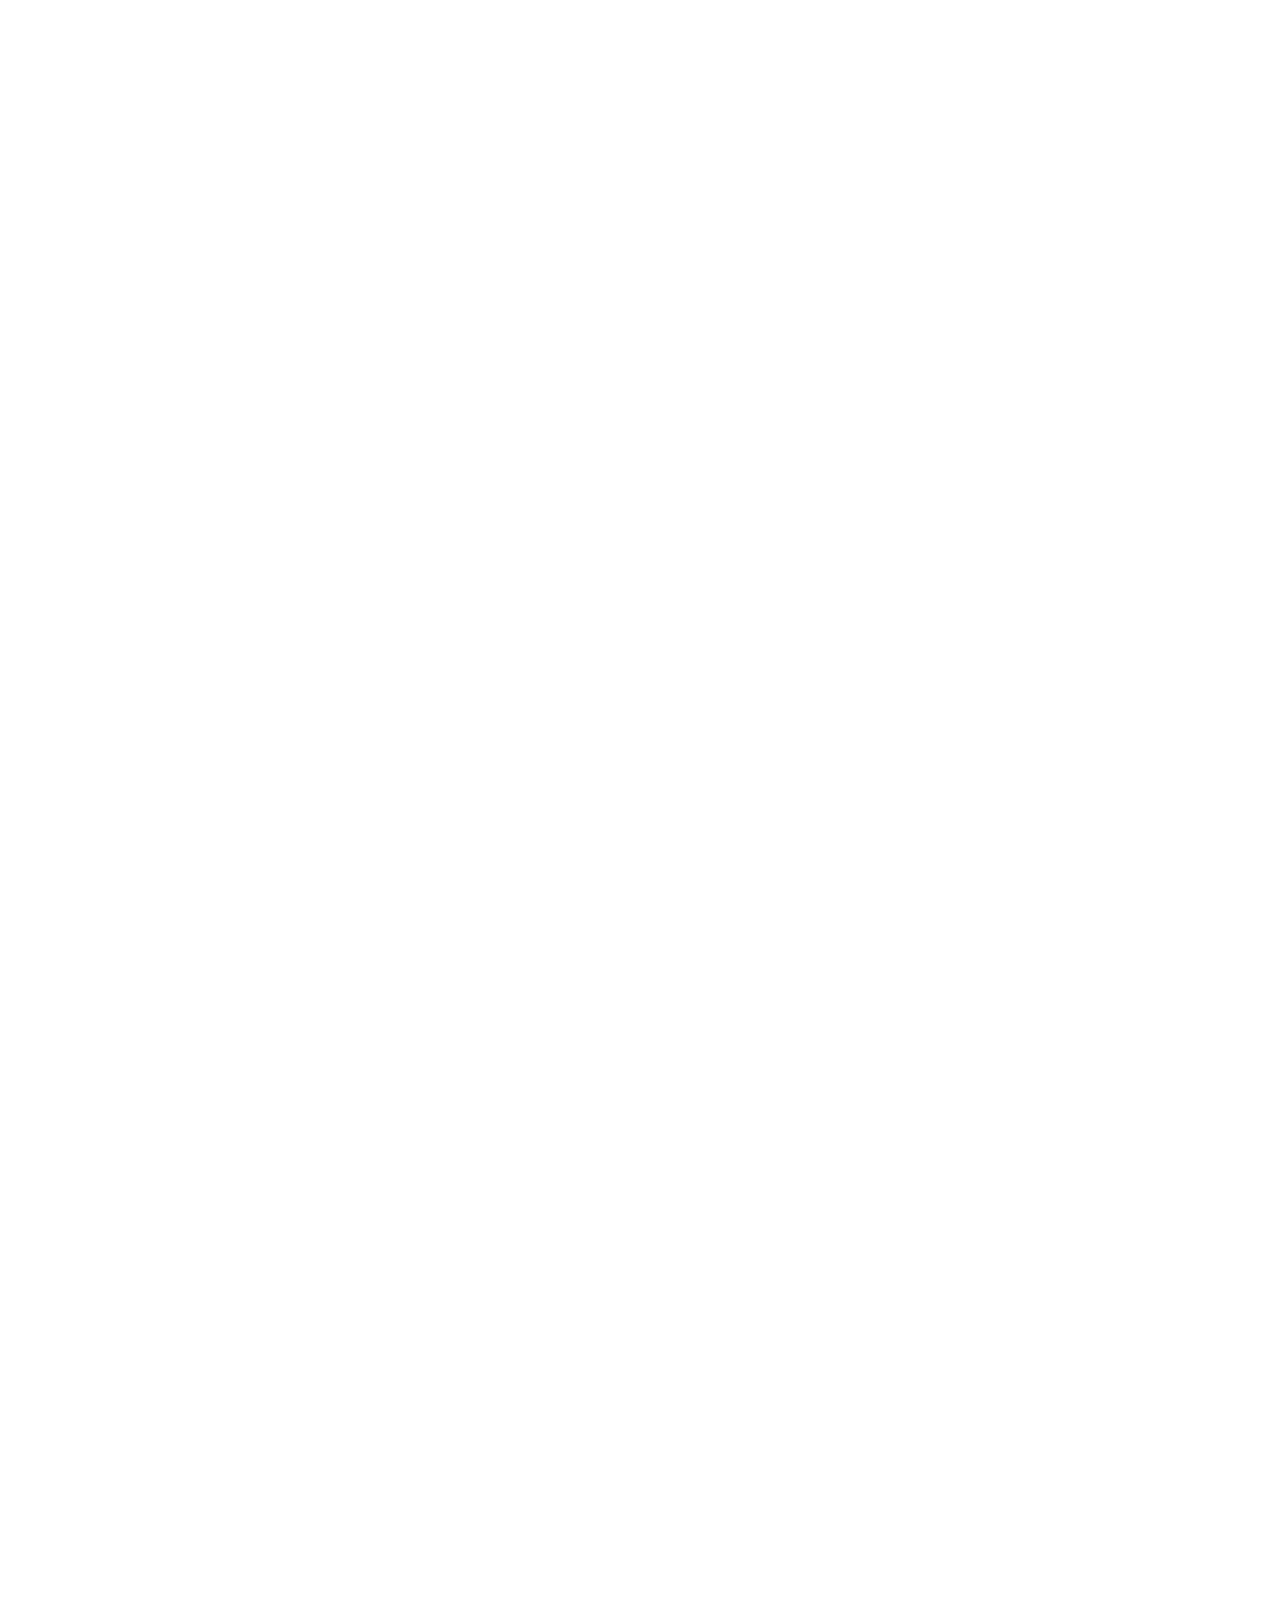
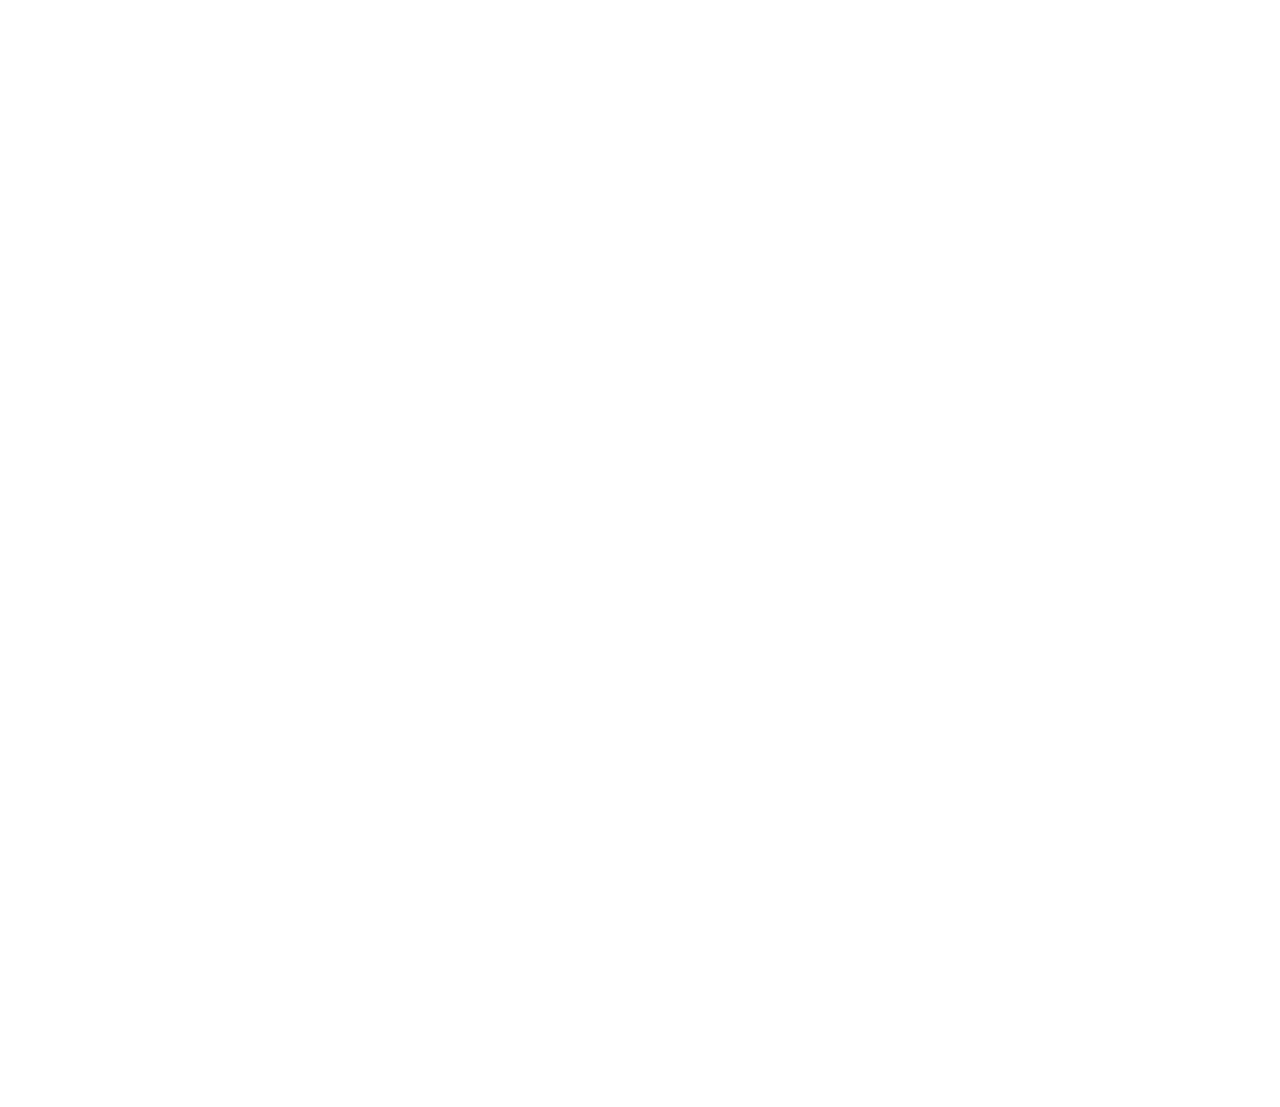
==== index.html @ 44b82b72 "content changes" ====
<html lang="en">
  <head>
    <meta charset="utf-8">
    <meta name="viewport" content="width=device-width, initial-scale=1, shrink-to-fit=no">
    <title>Tony Naccarato - User Experience Designer</title>
    <link rel="stylesheet" href="css/bootstrap.min.css">
    <link rel="stylesheet" href="css/aos.min.css">
    <link rel="stylesheet" href="css/hamburgers/hamburgers.min.css">
    <link rel="stylesheet" href="css/owl.carousel.min.css">
    <link rel="stylesheet" href="fonts/icomoon/style.css">
    <link rel="stylesheet" href="css/animsition.min.css">
    <link rel="stylesheet" href="https://cdnjs.cloudflare.com/ajax/libs/font-awesome/4.7.0/css/font-awesome.min.css">
    
    
    <link rel="stylesheet" href="css/style.css">
  </head>
  <body>
  
  <div class="js-animsition animsition" data-animsition-in-class="fade-in" data-animsition-out-class="fade-out">

    <header class="templateux-navbar" data-aos="fade-down">
      <div class="container-fluid">
        <div class="row">
          <div class="col-sm-3 col-3"><div class="site-logo"><a href="index.html" class="animsition-link">TN</a></div></div>
          <div class="col-sm-9 col-9 text-right">

            <button class="hamburger hamburger--spin toggle-menu ml-auto js-toggle-menu" type="button">
              <span class="hamburger-box">
                <span class="hamburger-inner"></span>
              </span>
            </button>  

            <nav class="templateux-menu js-templateux-menu" role="navigation">
              <ul class="list-unstyled">
                <li class="d-md-none d-block active"><a href="index.html" class="animsition-link">Home</a></li>
                <li><a href="work.html" class="animsition-link">Work</a></li>
                <li><a href="about.html" class="animsition-link">About</a></li>
                <li><a href="blog.html" class="animsition-link">Blog</a></li>
                <li><a href="contact.html" class="animsition-link">Contact</a></li>
              </ul>
            </nav>  
          </div>
        </div>
      </div>
    </header>

    <!-- END templateux-navbar -->
    <section class="templateux-hero">
      <div class="container">
        <div class="row align-items-center justify-content-center intro">
          <div class="col-md-10" data-aos="fade-up">
            <h1>Tony Naccarato</h1> 
            <h2>User experience designer and mentor based in Salt Lake City, Utah.</h2>
            <a href="#next" class="go-down js-smoothscroll"></a>
          </div>
        </div>
      </div>
    </section>
    <!-- END templateux-hero -->
    
    <section class="templateux-portfolio-overlap" id="next">
      <div class="container-fluid">

        <div class="row">
          <div class="col-lg-4 col-md-6" data-aos="fade-up">
            <a class="project animsition-link" href="work-single.html">
              <figure>
                <img src="images/inventory-app.png" alt="Free Template" class="img-fluid">  
              </figure>
              <div class="project-hover">
                <div class="project-hover-inner">
                  <h2>Inventory Management Application</h2>
                  <span>View project</span>
                </div>
              </div>
            </a>
          </div>
          <div class="col-lg-4 col-md-6" data-aos="fade-up" data-aos-delay="100">
            <a class="project animsition-link" href="work-single.html">
              <figure>
                <img src="images/map-it-track-it.png" alt="Free Template" class="img-fluid">  
              </figure>
              <div class="project-hover">
                <div class="project-hover-inner">
                  <h2>Map It Track It</h2>
                  <span>View project</span>
                </div>
              </div>
            </a>
          </div>
          <div class="col-lg-4 col-md-6" data-aos="fade-up" data-aos-delay="200">
            <a class="project animsition-link" href="work-single.html">
              <figure>
                <img src="images/Custom-Form-Creator-1.png" alt="Free Template" class="img-fluid">  
              </figure>
              <div class="project-hover">
                <div class="project-hover-inner">
                  <h2>Enterprise Custom Form Creator</h2>
                  <span>View project</span>
                </div>
              </div>
            </a>
          </div>
        </div>
        <!-- END row -->
    
        <div class="row">
          <div class="col-lg-4 col-md-6" data-aos="fade-up">
            <a class="project animsition-link" href="work-single.html">
              <figure>
                <img src="images/asthma-tracker.png" alt="Free Template" class="img-fluid">  
              </figure>
              <div class="project-hover">
                <div class="project-hover-inner">
                  <h2>Asthma Tracker</h2>
                  <span>View project</span>
                </div>
              </div>
            </a>
          </div>
          <div class="col-lg-4 col-md-6" data-aos="fade-up" data-aos-delay="100">
            <a class="project animsition-link" href="work-single.html">
              <figure>
                <img src="images/Museum-Kiosk.png" alt="Free Template" class="img-fluid">  
              </figure>
              <div class="project-hover">
                <div class="project-hover-inner">
                  <h2>LDS Art Museum Gallery Kiosk</h2>
                  <span>View project</span>
                </div>
              </div>
            </a>
          </div>
          <div class="col-lg-4 col-md-6" data-aos="fade-up" data-aos-delay="200">
            <a class="project animsition-link" href="work-single.html">
              <figure>
                <img src="images/shootipedia.png" alt="Free Template" class="img-fluid">  
              </figure>
              <div class="project-hover">
                <div class="project-hover-inner">
                  <h2>Shootipedia</h2>
                  <span>View project</span>
                </div>
              </div>
            </a>
          </div>
          
        </div>
        <!-- END row -->
      </div>
    </section>

   
    <!-- END section -->
    <section class="templateux-section">
      <div class="container">
        <div class="row justify-content-center">
          <div class="col-md-4" data-aos="fade-up">
            <h2 class="section-heading mt-3">What We Do</h2>
          </div>
          <div class="col-md-8" data-aos="fade-up" data-aos-delay="100">

            <div class="row">
              <div class="col-md-12">
                <h2 class="mb-5">Far far away, behind the word mountains, far from the countries Vokalia and Consonantia.</h2>
              </div>
            </div>
            

            <div class="row  pt-sm-0 pt-md-5 mb-5">

              <div class="col-lg-6">
                <div class="media templateux-media mb-4">
                  <div class="mr-4 icon">
                    <span class="icon-monitor display-3"></span>
                  </div>
                  <div class="media-body">
                    <h3 class="h5">Web Development</h3>
                    <p>Far far away, behind the word mountains, far from the countries Vokalia and Consonantia, there live the blind texts.</p>
                  </div>
                </div>
              </div>

              <div class="col-lg-6">
                <div class="media templateux-media mb-4">
                  <div class="mr-4 icon">
                    <span class="icon-command display-3"></span>
                  </div>
                  <div class="media-body">
                    <h3 class="h5">Brand identity</h3>
                    <p>Far far away, behind the word mountains, far from the countries Vokalia and Consonantia, there live the blind texts.</p>
                  </div>
                </div>
              </div>

            </div>
            <!-- END row -->
            <div class="row clearfix">
              <div class="col-lg-6">
                <div class="media templateux-media mb-4">
                  <div class="mr-4 icon">
                    <span class="icon-feather display-3"></span>
                  </div>
                  <div class="media-body">
                    <h3 class="h5">Copywriting</h3>
                    <p>Far far away, behind the word mountains, far from the countries Vokalia and Consonantia, there live the blind texts.</p>
                  </div>
                </div>
              </div>
              <div class="col-lg-6">
                
                <div class="media templateux-media mb-4">
                  <div class="mr-4 icon">
                    <span class="icon-shopping-cart display-3"></span>
                  </div>
                  <div class="media-body">
                    <h3 class="h5">eCommerce</h3>
                    <p>Far far away, behind the word mountains, far from the countries Vokalia and Consonantia, there live the blind texts.</p>
                  </div>
                </div>
                
              </div>
            </div>
            <!-- END row -->

            
          </div>
        </div>
      </div>
    </section>
    <!-- END section -->

    <a class="templateux-section templateux-cta animsition-link mt-5" href="contact.html" data-aos="fade-up">
      <div class="container-fluid">
        <div class="cta-inner">
          <h2><span class="words-1">Start a Project.</span> <span class="words-2">Let's chat we are good people.</span></h2>
        </div>
      </div>
    </a>
    <!-- END call to action -->

    <footer class="templateux-footer">
      <div class="container-fluid">
        <div class="row">
          <div class="col-md-6 text-md-left text-center">
            <p>
            <!-- Link back to Colorlib can't be removed. Template is licensed under CC BY 3.0. -->
            Copyright &copy;<script>document.write(new Date().getFullYear());</script> All rights reserved | This template is made with <i class="fa fa-heart" aria-hidden="true"></i> by <a href="https://colorlib.com" target="_blank" class="text-primary">Colorlib</a>
            <!-- Link back to Colorlib can't be removed. Template is licensed under CC BY 3.0. -->
          </p>
          </div>
          <div class="col-md-6 text-md-right text-center footer-social">
            <a href="#" class="p-3"><span class="icon-facebook2"></span></a>
            <a href="#" class="p-3"><span class="icon-twitter2"></span></a>
            <a href="#" class="p-3"><span class="icon-dribbble2"></span></a>
            <a href="#" class="p-3"><span class="icon-instagram"></span></a>
          </div>
        </div>
      </div>
    </footer>

  </div>

  
  <script src="js/scripts-all.js"></script>
  <script src="js/main.js"></script>
  
  </body>
</html>
---- css/hamburgers/hamburgers.min.css ----
/*!
 * Hamburgers
 * @description Tasty CSS-animated hamburgers
 * @author Jonathan Suh @jonsuh
 * @site https://jonsuh.com/hamburgers
 * @link https://github.com/jonsuh/hamburgers
 */.hamburger{padding:15px 0px;display:inline-block;cursor:pointer;-webkit-transition-property:opacity, -webkit-filter;transition-property:opacity, -webkit-filter;-o-transition-property:opacity, filter;transition-property:opacity, filter;transition-property:opacity, filter, -webkit-filter;-webkit-transition-duration:0.15s;-o-transition-duration:0.15s;transition-duration:0.15s;-webkit-transition-timing-function:linear;-o-transition-timing-function:linear;transition-timing-function:linear;font:inherit;color:inherit;text-transform:none;background-color:transparent;border:0;margin:0;overflow:visible}.hamburger:hover{opacity:0.7}.hamburger-box{width:25px;height:21px;display:inline-block;position:relative}.hamburger-inner{display:block;top:50%;margin-top:-1.5px}.hamburger-inner,.hamburger-inner:after,.hamburger-inner:before{width:25px;height:3px;background-color:#000;border-radius:4px;position:absolute;-webkit-transition-property:-webkit-transform;transition-property:-webkit-transform;-o-transition-property:transform;transition-property:transform;transition-property:transform, -webkit-transform;-webkit-transition-duration:0.15s;-o-transition-duration:0.15s;transition-duration:0.15s;-webkit-transition-timing-function:ease;-o-transition-timing-function:ease;transition-timing-function:ease}.hamburger-inner:after,.hamburger-inner:before{content:"";display:block}.hamburger-inner:before{top:-9px}.hamburger-inner:after{bottom:-9px}.hamburger--spin .hamburger-inner{-webkit-transition-duration:0.22s;-o-transition-duration:0.22s;transition-duration:0.22s;-webkit-transition-timing-function:cubic-bezier(0.55, 0.055, 0.675, 0.19);-o-transition-timing-function:cubic-bezier(0.55, 0.055, 0.675, 0.19);transition-timing-function:cubic-bezier(0.55, 0.055, 0.675, 0.19)}.hamburger--spin .hamburger-inner:before{-webkit-transition:top 0.1s 0.25s ease-in, opacity 0.1s ease-in;-o-transition:top 0.1s 0.25s ease-in, opacity 0.1s ease-in;transition:top 0.1s 0.25s ease-in, opacity 0.1s ease-in}.hamburger--spin .hamburger-inner:after{-webkit-transition:bottom 0.1s 0.25s ease-in, -webkit-transform 0.22s cubic-bezier(0.55, 0.055, 0.675, 0.19);transition:bottom 0.1s 0.25s ease-in, -webkit-transform 0.22s cubic-bezier(0.55, 0.055, 0.675, 0.19);-o-transition:bottom 0.1s 0.25s ease-in, transform 0.22s cubic-bezier(0.55, 0.055, 0.675, 0.19);transition:bottom 0.1s 0.25s ease-in, transform 0.22s cubic-bezier(0.55, 0.055, 0.675, 0.19);transition:bottom 0.1s 0.25s ease-in, transform 0.22s cubic-bezier(0.55, 0.055, 0.675, 0.19), -webkit-transform 0.22s cubic-bezier(0.55, 0.055, 0.675, 0.19)}.hamburger--spin.is-active .hamburger-inner{-webkit-transform:rotate(225deg);-ms-transform:rotate(225deg);transform:rotate(225deg);-webkit-transition-delay:0.12s;-o-transition-delay:0.12s;transition-delay:0.12s;-webkit-transition-timing-function:cubic-bezier(0.215, 0.61, 0.355, 1);-o-transition-timing-function:cubic-bezier(0.215, 0.61, 0.355, 1);transition-timing-function:cubic-bezier(0.215, 0.61, 0.355, 1)}.hamburger--spin.is-active .hamburger-inner:before{top:0;opacity:0;-webkit-transition:top 0.1s ease-out, opacity 0.1s 0.12s ease-out;-o-transition:top 0.1s ease-out, opacity 0.1s 0.12s ease-out;transition:top 0.1s ease-out, opacity 0.1s 0.12s ease-out}.hamburger--spin.is-active .hamburger-inner:after{bottom:0;-webkit-transform:rotate(-90deg);-ms-transform:rotate(-90deg);transform:rotate(-90deg);-webkit-transition:bottom 0.1s ease-out, -webkit-transform 0.22s 0.12s cubic-bezier(0.215, 0.61, 0.355, 1);transition:bottom 0.1s ease-out, -webkit-transform 0.22s 0.12s cubic-bezier(0.215, 0.61, 0.355, 1);-o-transition:bottom 0.1s ease-out, transform 0.22s 0.12s cubic-bezier(0.215, 0.61, 0.355, 1);transition:bottom 0.1s ease-out, transform 0.22s 0.12s cubic-bezier(0.215, 0.61, 0.355, 1);transition:bottom 0.1s ease-out, transform 0.22s 0.12s cubic-bezier(0.215, 0.61, 0.355, 1), -webkit-transform 0.22s 0.12s cubic-bezier(0.215, 0.61, 0.355, 1)}
---- fonts/icomoon/style.css ----
@font-face {
  font-family: 'icomoon';
  src:  url('fonts/icomoon.eot?f194zt');
  src:  url('fonts/icomoon.eot?f194zt#iefix') format('embedded-opentype'),
    url('fonts/icomoon.ttf?f194zt') format('truetype'),
    url('fonts/icomoon.woff?f194zt') format('woff'),
    url('fonts/icomoon.svg?f194zt#icomoon') format('svg');
  font-weight: normal;
  font-style: normal;
}

[class^="icon-"], [class*=" icon-"] {
  /* use !important to prevent issues with browser extensions that change fonts */
  font-family: 'icomoon' !important;
  speak: none;
  font-style: normal;
  font-weight: normal;
  font-variant: normal;
  text-transform: none;
  line-height: 1;

  /* Better Font Rendering =========== */
  -webkit-font-smoothing: antialiased;
  -moz-osx-font-smoothing: grayscale;
}

.icon-anchor:before {
  content: "\e909";
}
.icon-aperture:before {
  content: "\e90a";
}
.icon-at-sign:before {
  content: "\e913";
}
.icon-camera:before {
  content: "\e922";
}
.icon-command:before {
  content: "\e93b";
}
.icon-feather:before {
  content: "\e981";
}
.icon-layers2:before {
  content: "\e998";
}
.icon-mail:before {
  content: "\e9a2";
}
.icon-map2:before {
  content: "\e9a3";
}
.icon-map-pin:before {
  content: "\e9a4";
}
.icon-monitor:before {
  content: "\e9b1";
}
.icon-package:before {
  content: "\e9ba";
}
.icon-phone2:before {
  content: "\e9bf";
}
.icon-power2:before {
  content: "\e9cd";
}
.icon-search:before {
  content: "\e9d8";
}
.icon-settings:before {
  content: "\e9da";
}
.icon-shopping-cart:before {
  content: "\e9de";
}
.icon-video:before {
  content: "\ea09";
}
.icon-twitter2:before {
  content: "\f099";
}
.icon-facebook2:before {
  content: "\f09a";
}
.icon-facebook-f:before {
  content: "\f09a";
}
.icon-linkedin2:before {
  content: "\f0e1";
}
.icon-apple:before {
  content: "\f179";
}
.icon-dribbble2:before {
  content: "\f17d";
}
.icon-skype2:before {
  content: "\f17e";
}
.icon-google2:before {
  content: "\f1a0";
}

.icon-heart:before{
  content:"\f004";
}
---- css/style.css ----
body { font-size: 16px; line-height: 1.8; color: #6c757d; font-family: -apple-system, BlinkMacSystemFont, "Segoe UI", Roboto, "Helvetica Neue", Arial, sans-serif, "Apple Color Emoji", "Segoe UI Emoji", "Segoe UI Symbol"; }

::-moz-selection { background: yellow; }

::selection { background: yellow; }

h1, h2, h3, h4, h5 { color: #000; }

a { -webkit-transition: .3s all ease; -o-transition: .3s all ease; transition: .3s all ease; }

a:hover, a:active, a:focus { text-decoration: none; outline: none; }

.templateux-navbar { position: absolute; top: 0; left: 0; width: 100%; padding: 35px 0; z-index: 99999; }

.templateux-navbar .container-fluid { max-width: 100%; }

.templateux-navbar .toggle-menu { z-index: 9999; position: relative; top: -13px; display: none; }

@media (max-width: 767.98px) { .templateux-navbar .toggle-menu { display: block; } }

.templateux-navbar .toggle-menu:active, .templateux-navbar .toggle-menu:focus { outline: none; }

.templateux-navbar .site-logo { position: relative; top: -10px; z-index: 9999; }

.templateux-navbar .site-logo a { font-size: 30px; color: #000; }

.templateux-navbar .templateux-menu { position: relative; }

.templateux-navbar .templateux-menu ul { margin-bottom: 0; }

.templateux-navbar .templateux-menu ul li { display: inline-block; }

.templateux-navbar .templateux-menu ul li a { margin-right: 20px; font-size: 13px; text-transform: uppercase; letter-spacing: .2em; color: #000; position: relative; padding-bottom: 5px; display: block; }

.templateux-navbar .templateux-menu ul li a:before { content: ""; position: absolute; bottom: 0; height: 2px; width: 0; left: 0; background: #dc3545; -webkit-transition: .15s width ease; -o-transition: .15s width ease; transition: .15s width ease; }

.templateux-navbar .templateux-menu ul li a:hover:before { width: 100%; }

.templateux-navbar .templateux-menu ul li.active > a:before { width: 100%; }

.templateux-navbar .templateux-menu ul li:last-child a { margin-right: 0; }

@media (max-width: 767.98px) { .templateux-navbar .templateux-menu { position: fixed; width: 100%; background-color: #fff; top: 0; left: 0; margin: 0; text-align: left; height: 100vh; min-height: 400px; padding: 15px; display: none; padding-top: 100px; overflow-y: scroll; }
  .templateux-navbar .templateux-menu ul { margin-left: 40px; }
  .templateux-navbar .templateux-menu ul li { display: block; margin-bottom: 10px; }
  .templateux-navbar .templateux-menu ul li a { padding: 10px 0 2px 0; font-size: 18px; display: inline-block; } }

@media (max-width: 767.98px) { .templateux-navbar .templateux-menu ul { margin-left: 0px; } }

.templateux-navbar.navbar-light .site-logo a { color: #fff; }

.templateux-navbar.navbar-light .hamburger .hamburger-inner, .templateux-navbar.navbar-light .hamburger .hamburger-inner::before, .templateux-navbar.navbar-light .hamburger .hamburger-inner::after { background-color: #fff; }

.templateux-navbar.navbar-light .templateux-menu ul li a { color: #fff; }

.menu-open .templateux-navbar { position: fixed; left: 0; top: 0; }

@media (max-width: 767.98px) { .menu-open .site-logo a { color: #000 !important; } }

.menu-open .navbar-light .hamburger .hamburger-inner, .menu-open .navbar-light .hamburger .hamburger-inner::before, .menu-open .navbar-light .hamburger .hamburger-inner::after { background-color: #000; }

.menu-open .templateux-menu li { opacity: 0; visibility: hidden; margin-left: -10px; position: relative; -webkit-transition: .3s all ease-in-out; -o-transition: .3s all ease-in-out; transition: .3s all ease-in-out; }

.menu-open .templateux-menu li.staggard { opacity: 1; visibility: visible; margin-left: 0px; }

@media (max-width: 767.98px) { .menu-open .templateux-menu li a { color: #000 !important; } }

.templateux-hero { background-size: cover; background-repeat: no-repeat; background-position: center center; position: relative; overflow: hidden; }

.templateux-hero .lead { font-size: 28px; }

@media (max-width: 991.98px) { .templateux-hero .lead { font-size: 20px; } }

.templateux-hero .cover { position: absolute; display: block; width: 100%; height: 100%; z-index: -1; }

.templateux-hero .cover img { position: absolute; display: block; min-width: 100%; min-height: 100%; top: 50%; left: 50%; -webkit-transform: translate(-50%, -50%); -ms-transform: translate(-50%, -50%); transform: translate(-50%, -50%); }

.templateux-hero.overlay:before { content: ""; position: absolute; background: rgba(0, 0, 0, 0.7); left: 0; top: 0; bottom: 0; right: 0; }

.templateux-hero.overlay h1 { color: #fff; }

.templateux-hero.overlay .lead { color: #fff; opacity: .5; }

.templateux-hero, .intro { height: 90vh; min-height: 700px; }

.templateux-hero h1, .intro h1 { color: #000; font-size: 70px; }

@media (max-width: 991.98px) { .templateux-hero h1, .intro h1 { font-size: 36px; } }

.templateux-portfolio-overlap { position: relative; margin-top: -100px; }

@media (max-width: 991.98px) { .templateux-portfolio-overlap { margin-top: -50px; } }

.container-fluid { padding-left: 50px; padding-right: 50px; max-width: 1600px; }

@media (max-width: 767.98px) { .container-fluid { padding-left: 15px; padding-right: 15px; } }

.templateux-section { padding: 7em 0; }

@media (max-width: 991.98px) { .templateux-section { padding: 3em 0; } }

.templateux-section h2 { line-height: 1.5; }

.templateux-cta { padding: 7em 0; display: block; background: #f8f9fa; position: relative; }

.templateux-cta:before { content: ""; position: absolute; height: 0px; bottom: 0; background: #dc3545; width: 100%; left: 0; -webkit-transition: .3s all ease-out; -o-transition: .3s all ease-out; transition: .3s all ease-out; }

.templateux-cta .cta-inner { display: block; text-align: center; }

.templateux-cta span { display: block; position: absolute; left: 50%; top: 50%; -webkit-transform: translate(-50%, -50%); -ms-transform: translate(-50%, -50%); transform: translate(-50%, -50%); -webkit-transition: .3s all ease; -o-transition: .3s all ease; transition: .3s all ease; }

.templateux-cta .words-1 { opacity: 1; visibility: visible; top: 0; }

.templateux-cta .words-2 { opacity: 0; visibility: hidden; top: 40px; }

.templateux-cta h2 { font-weight: normal; margin-bottom: 0; color: #000; position: relative; bottom: 0; -webkit-transition: .4s all ease; -o-transition: .4s all ease; transition: .4s all ease; }

.templateux-cta:hover:before, .templateux-cta:focus:before { height: 100%; }

.templateux-cta:hover .words-1, .templateux-cta:focus .words-1 { opacity: 0; visibility: hidden; top: -40px; }

.templateux-cta:hover .words-2, .templateux-cta:focus .words-2 { opacity: 1; visibility: visible; top: 0px; color: #fff; }

.section-heading { font-size: 14px; color: #495057; margin-bottom: 30px; display: block; position: relative; }

.section-heading:after { content: ""; height: 2px; width: 30%; position: absolute; top: 50%; right: 0; -webkit-transform: translateX(-50%); -ms-transform: translateX(-50%); transform: translateX(-50%); background: #000; }

.project, .post { position: relative; float: left; width: 100%; margin-bottom: 30px; }

.project figure, .post figure { margin: 0; position: relative; }

.project .project-hover, .project .post-hover, .post .project-hover, .post .post-hover { position: absolute; top: 0; left: 0; right: 0; bottom: 0; background: rgba(220, 53, 69, 0.9); visibility: hidden; opacity: 0; -webkit-transition: .3s all ease; -o-transition: .3s all ease; transition: .3s all ease; }

.project .project-hover .project-hover-inner, .project .project-hover .post-hover-inner, .project .post-hover .project-hover-inner, .project .post-hover .post-hover-inner, .post .project-hover .project-hover-inner, .post .project-hover .post-hover-inner, .post .post-hover .project-hover-inner, .post .post-hover .post-hover-inner { position: absolute; z-index: 99; left: 50%; top: 50%; visibility: hidden; opacity: 0; -webkit-transition: .3s all ease; -o-transition: .3s all ease; transition: .3s all ease; -webkit-transform: translate(-50%, -50%); -ms-transform: translate(-50%, -50%); transform: translate(-50%, -50%); transition: .3s all ease; text-align: center; }

.project .project-hover .project-hover-inner h2, .project .project-hover .post-hover-inner h2, .project .post-hover .project-hover-inner h2, .project .post-hover .post-hover-inner h2, .post .project-hover .project-hover-inner h2, .post .project-hover .post-hover-inner h2, .post .post-hover .project-hover-inner h2, .post .post-hover .post-hover-inner h2 { color: #fff; font-size: 26px; line-height: 1.2; -webkit-transition: .3s all ease; -o-transition: .3s all ease; transition: .3s all ease; opacity: 0; visibility: hidden; position: relative; bottom: -30px; }

.project .project-hover .project-hover-inner span, .project .project-hover .post-hover-inner span, .project .post-hover .project-hover-inner span, .project .post-hover .post-hover-inner span, .post .project-hover .project-hover-inner span, .post .project-hover .post-hover-inner span, .post .post-hover .project-hover-inner span, .post .post-hover .post-hover-inner span { color: rgba(255, 255, 255, 0.8); opacity: 0; visibility: hidden; position: relative; bottom: -30px; -webkit-transition: .5s all ease; -o-transition: .5s all ease; transition: .5s all ease; }

.project:hover .project-hover, .project:hover .post-hover, .project:focus .project-hover, .project:focus .post-hover, .post:hover .project-hover, .post:hover .post-hover, .post:focus .project-hover, .post:focus .post-hover { visibility: visible; opacity: 1; }

.project:hover .project-hover .project-hover-inner, .project:hover .project-hover .post-hover-inner, .project:hover .post-hover .project-hover-inner, .project:hover .post-hover .post-hover-inner, .project:focus .project-hover .project-hover-inner, .project:focus .project-hover .post-hover-inner, .project:focus .post-hover .project-hover-inner, .project:focus .post-hover .post-hover-inner, .post:hover .project-hover .project-hover-inner, .post:hover .project-hover .post-hover-inner, .post:hover .post-hover .project-hover-inner, .post:hover .post-hover .post-hover-inner, .post:focus .project-hover .project-hover-inner, .post:focus .project-hover .post-hover-inner, .post:focus .post-hover .project-hover-inner, .post:focus .post-hover .post-hover-inner { visibility: visible; opacity: 1; -webkit-animation-delay: 10s; animation-delay: 10s; }

.project:hover .project-hover .project-hover-inner h2, .project:hover .project-hover .post-hover-inner h2, .project:hover .post-hover .project-hover-inner h2, .project:hover .post-hover .post-hover-inner h2, .project:focus .project-hover .project-hover-inner h2, .project:focus .project-hover .post-hover-inner h2, .project:focus .post-hover .project-hover-inner h2, .project:focus .post-hover .post-hover-inner h2, .post:hover .project-hover .project-hover-inner h2, .post:hover .project-hover .post-hover-inner h2, .post:hover .post-hover .project-hover-inner h2, .post:hover .post-hover .post-hover-inner h2, .post:focus .project-hover .project-hover-inner h2, .post:focus .project-hover .post-hover-inner h2, .post:focus .post-hover .project-hover-inner h2, .post:focus .post-hover .post-hover-inner h2 { opacity: 1; visibility: visible; bottom: 0px; }

.project:hover .project-hover .project-hover-inner span, .project:hover .project-hover .post-hover-inner span, .project:hover .post-hover .project-hover-inner span, .project:hover .post-hover .post-hover-inner span, .project:focus .project-hover .project-hover-inner span, .project:focus .project-hover .post-hover-inner span, .project:focus .post-hover .project-hover-inner span, .project:focus .post-hover .post-hover-inner span, .post:hover .project-hover .project-hover-inner span, .post:hover .project-hover .post-hover-inner span, .post:hover .post-hover .project-hover-inner span, .post:hover .post-hover .post-hover-inner span, .post:focus .project-hover .project-hover-inner span, .post:focus .project-hover .post-hover-inner span, .post:focus .post-hover .project-hover-inner span, .post:focus .post-hover .post-hover-inner span { bottom: 0; visibility: visible; opacity: 1; }

.templateux-footer { padding: 7em 0; border-top: 1px solid #F4F4F4; }

.templateux-footer .container-fluid { max-width: 100%; }

.templateux-footer small { font-size: 16px; }

.templateux-footer p:last-child { margin-bottom: 0; }

.templateux-footer .footer-social { position: relative; }

.templateux-footer .footer-social a { color: #b3b3b3; position: relative; -webkit-transition: .3s all ease; -o-transition: .3s all ease; transition: .3s all ease; font-size: 26px; }

.templateux-footer .footer-social a:hover, .templateux-footer .footer-social a:focus { color: #dc3545; -webkit-transform: scale(1.7); -ms-transform: scale(1.7); transform: scale(1.7); }

.btn:hover, .btn:focus, .btn:active { outline: none; -webkit-box-shadow: none !important; box-shadow: none !important; }

.form-control { height: 50px; background: #f6f6f6; border: none; }

.form-control:active, .form-control:focus { background: #f6f6f6; outline: none; -webkit-box-shadow: none !important; box-shadow: none !important; }

textarea.form-control { height: inherit; }

.button { padding: 15px 40px; display: inline-block; font-size: 13px; letter-spacing: .2em; text-transform: uppercase; color: #fff; border-radius: 30px; border: none; -webkit-transition: .3s all ease; -o-transition: .3s all ease; transition: .3s all ease; }

.button:hover, .button:active, .button:focus { outline: none; }

.button.button--red { background: #dc3545; }

.button.button--red:hover { text-decoration: none; color: #fff; -webkit-box-shadow: 0 20px 40px -5px rgba(0, 0, 0, 0.4); box-shadow: 0 20px 40px -5px rgba(0, 0, 0, 0.4); background: #d32535; }

.go-down { position: relative; width: 40px; height: 40px; display: block; margin-left: -15px; position: absolute; margin-top: 70px; }

.go-down:before { width: 2px; height: 40px; right: 27px; content: ""; display: block; position: absolute; background: #dc3545; left: 50%; -webkit-transform: translateX(-50%); -ms-transform: translateX(-50%); transform: translateX(-50%); pointer-events: none; top: 0; -webkit-transition: .3s all ease; -o-transition: .3s all ease; transition: .3s all ease; }

.go-down:after { content: ""; position: absolute; left: 50%; bottom: -12px; border: solid transparent; content: " "; height: 0; width: 0; margin-left: -1px; position: absolute; border-top-color: #dc3545; border-width: 7px; margin-left: -7px; }

.go-down:hover { height: 70px; }

.go-down:hover:before { height: 70px; }

.templateux-media h3 { font-size: 18px; color: #dc3545; }

.templateux-media .icon span { font-size: 40px; color: #ccc; }

.owl-carousel .owl-dots { position: relative; text-align: center; width: 100%; }

.owl-carousel .owl-dots .owl-dot { width: 20px; height: 20px; position: relative; line-height: 0; }

.owl-carousel .owl-dots .owl-dot:active, .owl-carousel .owl-dots .owl-dot:focus { outline: none; }

.owl-carousel .owl-dots .owl-dot span { border: 2px solid #000; background: none; -webkit-transition: .3s all ease; -o-transition: .3s all ease; transition: .3s all ease; position: absolute; width: 10px; height: 10px; border-radius: 50%; top: 50%; left: 50%; -webkit-transform: translate(-50%, -50%); -ms-transform: translate(-50%, -50%); transform: translate(-50%, -50%); }

.owl-carousel .owl-dots .owl-dot.active span { border: 2px solid #dc3545; background: #dc3545; }

.owl-carousel.dots-overlap .owl-dots { bottom: 50px; position: absolute; z-index: 9; }

.owl-carousel.dots-overlap .owl-dots .owl-dot span { border: 2px solid #fff; background: none; -webkit-transition: .3s all ease; -o-transition: .3s all ease; transition: .3s all ease; position: absolute; width: 10px; height: 10px; border-radius: 50%; top: 50%; left: 50%; -webkit-transform: translate(-50%, -50%); -ms-transform: translate(-50%, -50%); transform: translate(-50%, -50%); }

.owl-carousel.dots-overlap .owl-dots .owl-dot.active span { border: 2px solid #dc3545; background: #dc3545; }

#map { height: 700px; width: 100%; }

.testimony { padding: 7em 0; background: #f7f7f7; }

.testimony blockquote { font-size: 24px; font-weight: 300; }

@media (min-width: 768px) { .testimony blockquote { font-size: 30px; } }

.testimony blockquote p { color: #000; }

.testimony .author { color: #000; text-transform: uppercase; letter-spacing: .2em; }

.work-detail { margin-bottom: 50px; }

.work-detail .caption { display: block; text-transform: uppercase; font-size: 15px; color: #ccc; }

.work-detail strong { font-weight: normal; color: #000; }

.custom-pagination { width: 100%; text-align: center; display: inline-block; }

.custom-pagination li { display: inline-block; }

.custom-pagination .prev a, .custom-pagination .next a { font-size: 20px !important; line-height: 38px !important; }

.custom-pagination li a, .custom-pagination .prev a, .custom-pagination .next a { width: 40px; height: 40px; line-height: 40px; padding: 0; margin: 0; border-radius: 50% !important; font-size: 16px; }

.custom-pagination li.active a, .custom-pagination .prev.active a, .custom-pagination .next.active a { display: block; width: 40px; height: 40px; line-height: 40px; padding: 0; margin: 0; border-radius: 50% !important; font-size: 16px; background: #dc3545; color: #fff; }

.custom-pagination li.active a:hover, .custom-pagination li.active a:focus, .custom-pagination .prev.active a:hover, .custom-pagination .prev.active a:focus, .custom-pagination .next.active a:hover, .custom-pagination .next.active a:focus { color: #fff; }

.custom-pagination .prev { float: left; }

.custom-pagination .next { float: right; }

/* Blog*/
.post-info { font-size: 12px; text-transform: uppercase; font-weight: bold; color: #fff; letter-spacing: .1em; }

.post-info > div { display: inline-block; }

.post-info > div .seperator { display: inline-block; margin: 0 10px; opacity: .5; }

.tagcloud a { text-transform: uppercase; display: inline-block; padding: 4px 10px; margin-bottom: 7px; margin-right: 4px; border-radius: 4px; color: #000; border: 1px solid #ccc; font-size: 11px; }

.tagcloud a:hover { border: 1px solid #000; }

.comment-form-wrap { clear: both; }

.comment-list { padding: 0; margin: 0; }

.comment-list .children { padding: 50px 0 0 40px; margin: 0; float: left; width: 100%; }

.comment-list li { padding: 0; margin: 0 0 30px 0; float: left; width: 100%; clear: both; list-style: none; }

.comment-list li .vcard { width: 80px; float: left; }

.comment-list li .vcard img { width: 50px; border-radius: 50%; }

.comment-list li .comment-body { float: right; width: calc(100% - 80px); }

.comment-list li .comment-body h3 { font-size: 20px; }

.comment-list li .comment-body .meta { text-transform: uppercase; font-size: 13px; letter-spacing: .1em; color: #ccc; }

.comment-list li .comment-body .reply { padding: 5px 10px; background: #e6e6e6; color: #000; text-transform: uppercase; font-size: 11px; letter-spacing: .1em; font-weight: 400; border-radius: 4px; }

.comment-list li .comment-body .reply:hover { color: #fff; background: black; }

.search-form .form-group { position: relative; }

.search-form .form-group input { padding-right: 50px; }

.search-form .icon { position: absolute; top: 50%; right: 20px; -webkit-transform: translateY(-50%); -ms-transform: translateY(-50%); transform: translateY(-50%); }

.sidebar-box { margin-bottom: 70px; font-size: 15px; width: 100%; float: left; background: #fff; }

.sidebar-box *:last-child { margin-bottom: 0; }

.sidebar-box h3 { font-size: 18px; margin-bottom: 15px; }

.categories li, .sidelink li { position: relative; margin-bottom: 10px; padding-bottom: 10px; border-bottom: 1px dotted #dee2e6; list-style: none; }

.categories li:last-child, .sidelink li:last-child { margin-bottom: 0; border-bottom: none; padding-bottom: 0; }

.categories li a, .sidelink li a { display: block; }

.categories li a span, .sidelink li a span { position: absolute; right: 0; top: 0; color: #ccc; }

.categories li.active a, .sidelink li.active a { color: #000; font-style: italic; }

.post-meta { text-transform: uppercase; font-size: 15px; letter-spacing: .1em; color: #ccc; margin-bottom: 20px; }

.post-meta .sep { margin-left: 10px; margin-right: 10px; }

.block-38 .block-38-header .block-38-heading { font-size: 18px; color: #000; margin: 0; font-weight: 300; }

.block-38 .block-38-header .block-38-subheading { color: #b3b3b3; margin: 0 0 20px 0; text-transform: uppercase; font-size: 15px; }

.block-38 .block-38-header img { width: 90px; border-radius: 50%; margin-bottom: 20px; }
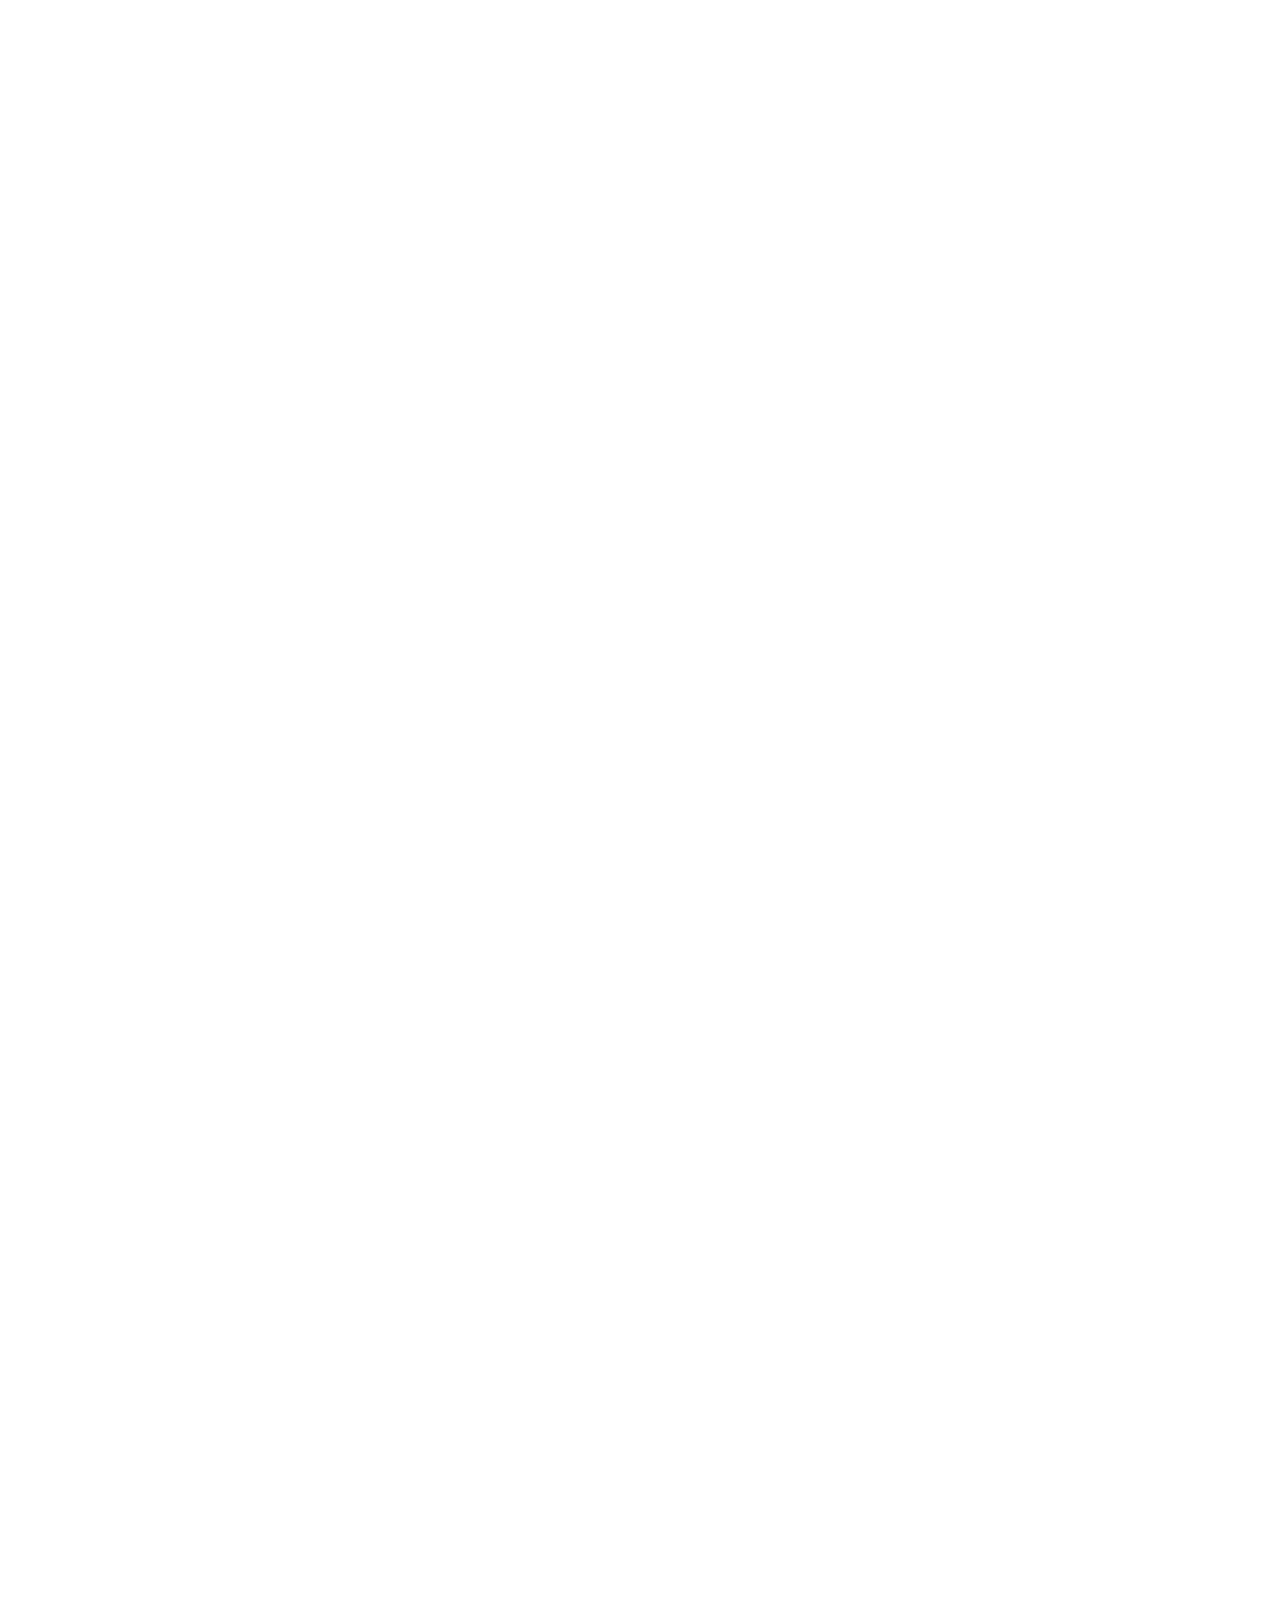
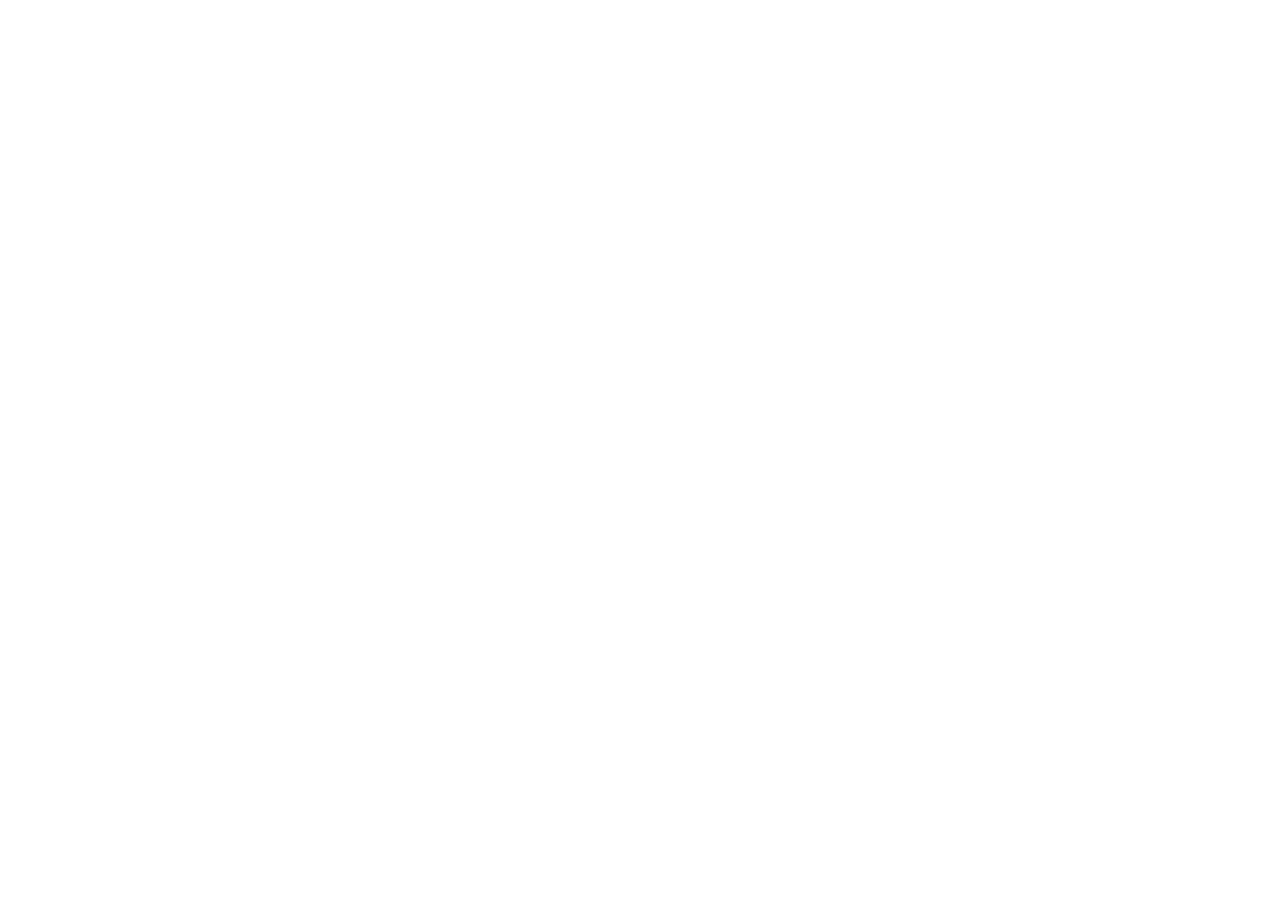
==== commit 6a9d1d4a: "updates" ====
--- a/index.html
+++ b/index.html
@@ -10,40 +10,17 @@
     <link rel="stylesheet" href="fonts/icomoon/style.css">
     <link rel="stylesheet" href="css/animsition.min.css">
     <link rel="stylesheet" href="https://cdnjs.cloudflare.com/ajax/libs/font-awesome/4.7.0/css/font-awesome.min.css">
-    
-    
+        
     <link rel="stylesheet" href="css/style.css">
+
+    
   </head>
   <body>
   
   <div class="js-animsition animsition" data-animsition-in-class="fade-in" data-animsition-out-class="fade-out">
-
-    <header class="templateux-navbar" data-aos="fade-down">
-      <div class="container-fluid">
-        <div class="row">
-          <div class="col-sm-3 col-3"><div class="site-logo"><a href="index.html" class="animsition-link">TN</a></div></div>
-          <div class="col-sm-9 col-9 text-right">
-
-            <button class="hamburger hamburger--spin toggle-menu ml-auto js-toggle-menu" type="button">
-              <span class="hamburger-box">
-                <span class="hamburger-inner"></span>
-              </span>
-            </button>  
-
-            <nav class="templateux-menu js-templateux-menu" role="navigation">
-              <ul class="list-unstyled">
-                <li class="d-md-none d-block active"><a href="index.html" class="animsition-link">Home</a></li>
-                <li><a href="work.html" class="animsition-link">Work</a></li>
-                <li><a href="about.html" class="animsition-link">About</a></li>
-                <li><a href="blog.html" class="animsition-link">Blog</a></li>
-                <li><a href="contact.html" class="animsition-link">Contact</a></li>
-              </ul>
-            </nav>  
-          </div>
-        </div>
-      </div>
-    </header>
-
+    
+    <div id="header"></div> 
+    
     <!-- END templateux-navbar -->
     <section class="templateux-hero">
       <div class="container">
@@ -156,7 +133,7 @@
       <div class="container">
         <div class="row justify-content-center">
           <div class="col-md-4" data-aos="fade-up">
-            <h2 class="section-heading mt-3">What We Do</h2>
+            <h2 class="section-heading mt-3">What I Do</h2>
           </div>
           <div class="col-md-8" data-aos="fade-up" data-aos-delay="100">
 
@@ -175,8 +152,8 @@
                     <span class="icon-monitor display-3"></span>
                   </div>
                   <div class="media-body">
-                    <h3 class="h5">Web Development</h3>
-                    <p>Far far away, behind the word mountains, far from the countries Vokalia and Consonantia, there live the blind texts.</p>
+                    <h3 class="h5">Interaction designer</h3>
+                    <p>Workflows, wireframes, whiteboard sessions, task flow diagrams, development lingo, animations.</p>
                   </div>
                 </div>
               </div>
@@ -187,8 +164,8 @@
                     <span class="icon-command display-3"></span>
                   </div>
                   <div class="media-body">
-                    <h3 class="h5">Brand identity</h3>
-                    <p>Far far away, behind the word mountains, far from the countries Vokalia and Consonantia, there live the blind texts.</p>
+                    <h3 class="h5">Visual designer</h3>
+                    <p>Overall layout, typography, patterns, iconography, microInteractions, color palettes.</p>
                   </div>
                 </div>
               </div>
@@ -202,8 +179,8 @@
                     <span class="icon-feather display-3"></span>
                   </div>
                   <div class="media-body">
-                    <h3 class="h5">Copywriting</h3>
-                    <p>Far far away, behind the word mountains, far from the countries Vokalia and Consonantia, there live the blind texts.</p>
+                    <h3 class="h5">Prototyper</h3>
+                    <p>Clickable workflows, interactive animations, HTML/CSS/JavaScript.</p>
                   </div>
                 </div>
               </div>
@@ -214,8 +191,8 @@
                     <span class="icon-shopping-cart display-3"></span>
                   </div>
                   <div class="media-body">
-                    <h3 class="h5">eCommerce</h3>
-                    <p>Far far away, behind the word mountains, far from the countries Vokalia and Consonantia, there live the blind texts.</p>
+                    <h3 class="h5">User researcher</h3>
+                    <p>Contextual observation, user interviews, user surveys, process life cycle, user journey mapping, opportunity workshop, personas.</p>
                   </div>
                 </div>
                 
@@ -233,37 +210,22 @@
     <a class="templateux-section templateux-cta animsition-link mt-5" href="contact.html" data-aos="fade-up">
       <div class="container-fluid">
         <div class="cta-inner">
-          <h2><span class="words-1">Start a Project.</span> <span class="words-2">Let's chat we are good people.</span></h2>
+          <h2><span class="words-1">I'm available for freelance work.</span> <span class="words-2">Let's chat and get started.</span></h2>
         </div>
       </div>
     </a>
     <!-- END call to action -->
 
-    <footer class="templateux-footer">
-      <div class="container-fluid">
-        <div class="row">
-          <div class="col-md-6 text-md-left text-center">
-            <p>
-            <!-- Link back to Colorlib can't be removed. Template is licensed under CC BY 3.0. -->
-            Copyright &copy;<script>document.write(new Date().getFullYear());</script> All rights reserved | This template is made with <i class="fa fa-heart" aria-hidden="true"></i> by <a href="https://colorlib.com" target="_blank" class="text-primary">Colorlib</a>
-            <!-- Link back to Colorlib can't be removed. Template is licensed under CC BY 3.0. -->
-          </p>
-          </div>
-          <div class="col-md-6 text-md-right text-center footer-social">
-            <a href="#" class="p-3"><span class="icon-facebook2"></span></a>
-            <a href="#" class="p-3"><span class="icon-twitter2"></span></a>
-            <a href="#" class="p-3"><span class="icon-dribbble2"></span></a>
-            <a href="#" class="p-3"><span class="icon-instagram"></span></a>
-          </div>
-        </div>
-      </div>
-    </footer>
+    <div id="footer"></div>
 
   </div>
-
-  
   <script src="js/scripts-all.js"></script>
   <script src="js/main.js"></script>
-  
+  <script src="jquery.js"></script> 
+  <script> 
+    $(function(){
+      $('#header').load('../components/header.html'); 
+    });
+  </script>
   </body>
 </html>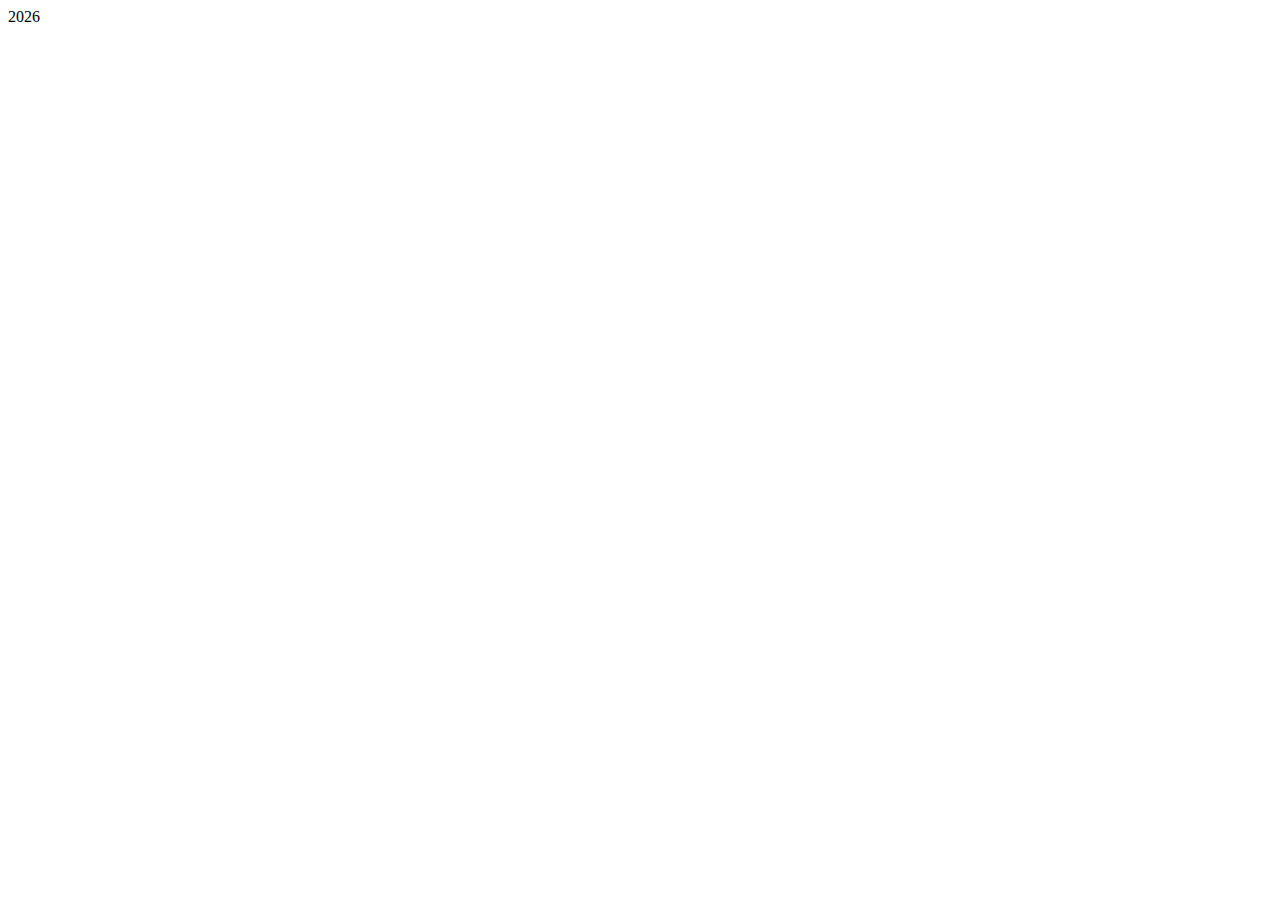
==== commit a38cc08d: "page changes" ====
--- a/index.html
+++ b/index.html
@@ -13,13 +13,20 @@
         
     <link rel="stylesheet" href="css/style.css">
 
-    
+    <script src="js/jquery.min.js"></script>
+    <script> 
+      $(function(){
+        $('#Footer').load('../components/footer.html');
+        $('#Header').load('../components/header.html');
+        $('#CallToAction').load('../components/cta.html');
+      });
+    </script>
   </head>
   <body>
   
   <div class="js-animsition animsition" data-animsition-in-class="fade-in" data-animsition-out-class="fade-out">
     
-    <div id="header"></div> 
+    <div id="Header"></div> 
     
     <!-- END templateux-navbar -->
     <section class="templateux-hero">
@@ -139,7 +146,7 @@
 
             <div class="row">
               <div class="col-md-12">
-                <h2 class="mb-5">Far far away, behind the word mountains, far from the countries Vokalia and Consonantia.</h2>
+                <h2 class="mb-5">I'm a user experience designer that follows a user-centered design process to better understand real users—their needs, experiences, and motivations.</h2>
               </div>
             </div>
             
@@ -149,7 +156,7 @@
               <div class="col-lg-6">
                 <div class="media templateux-media mb-4">
                   <div class="mr-4 icon">
-                    <span class="icon-monitor display-3"></span>
+                    <span class="icon-map2 display-3"></span>
                   </div>
                   <div class="media-body">
                     <h3 class="h5">Interaction designer</h3>
@@ -161,7 +168,7 @@
               <div class="col-lg-6">
                 <div class="media templateux-media mb-4">
                   <div class="mr-4 icon">
-                    <span class="icon-command display-3"></span>
+                    <span class="icon-monitor display-3"></span>
                   </div>
                   <div class="media-body">
                     <h3 class="h5">Visual designer</h3>
@@ -188,7 +195,7 @@
                 
                 <div class="media templateux-media mb-4">
                   <div class="mr-4 icon">
-                    <span class="icon-shopping-cart display-3"></span>
+                    <span class="icon-layers2 display-3"></span>
                   </div>
                   <div class="media-body">
                     <h3 class="h5">User researcher</h3>
@@ -206,26 +213,15 @@
       </div>
     </section>
     <!-- END section -->
-
-    <a class="templateux-section templateux-cta animsition-link mt-5" href="contact.html" data-aos="fade-up">
-      <div class="container-fluid">
-        <div class="cta-inner">
-          <h2><span class="words-1">I'm available for freelance work.</span> <span class="words-2">Let's chat and get started.</span></h2>
-        </div>
-      </div>
-    </a>
+    
+    <div id="CallToAction"></div> 
     <!-- END call to action -->
 
-    <div id="footer"></div>
+    <div id="Footer"></div>
 
   </div>
   <script src="js/scripts-all.js"></script>
   <script src="js/main.js"></script>
-  <script src="jquery.js"></script> 
-  <script> 
-    $(function(){
-      $('#header').load('../components/header.html'); 
-    });
-  </script>
+
   </body>
 </html>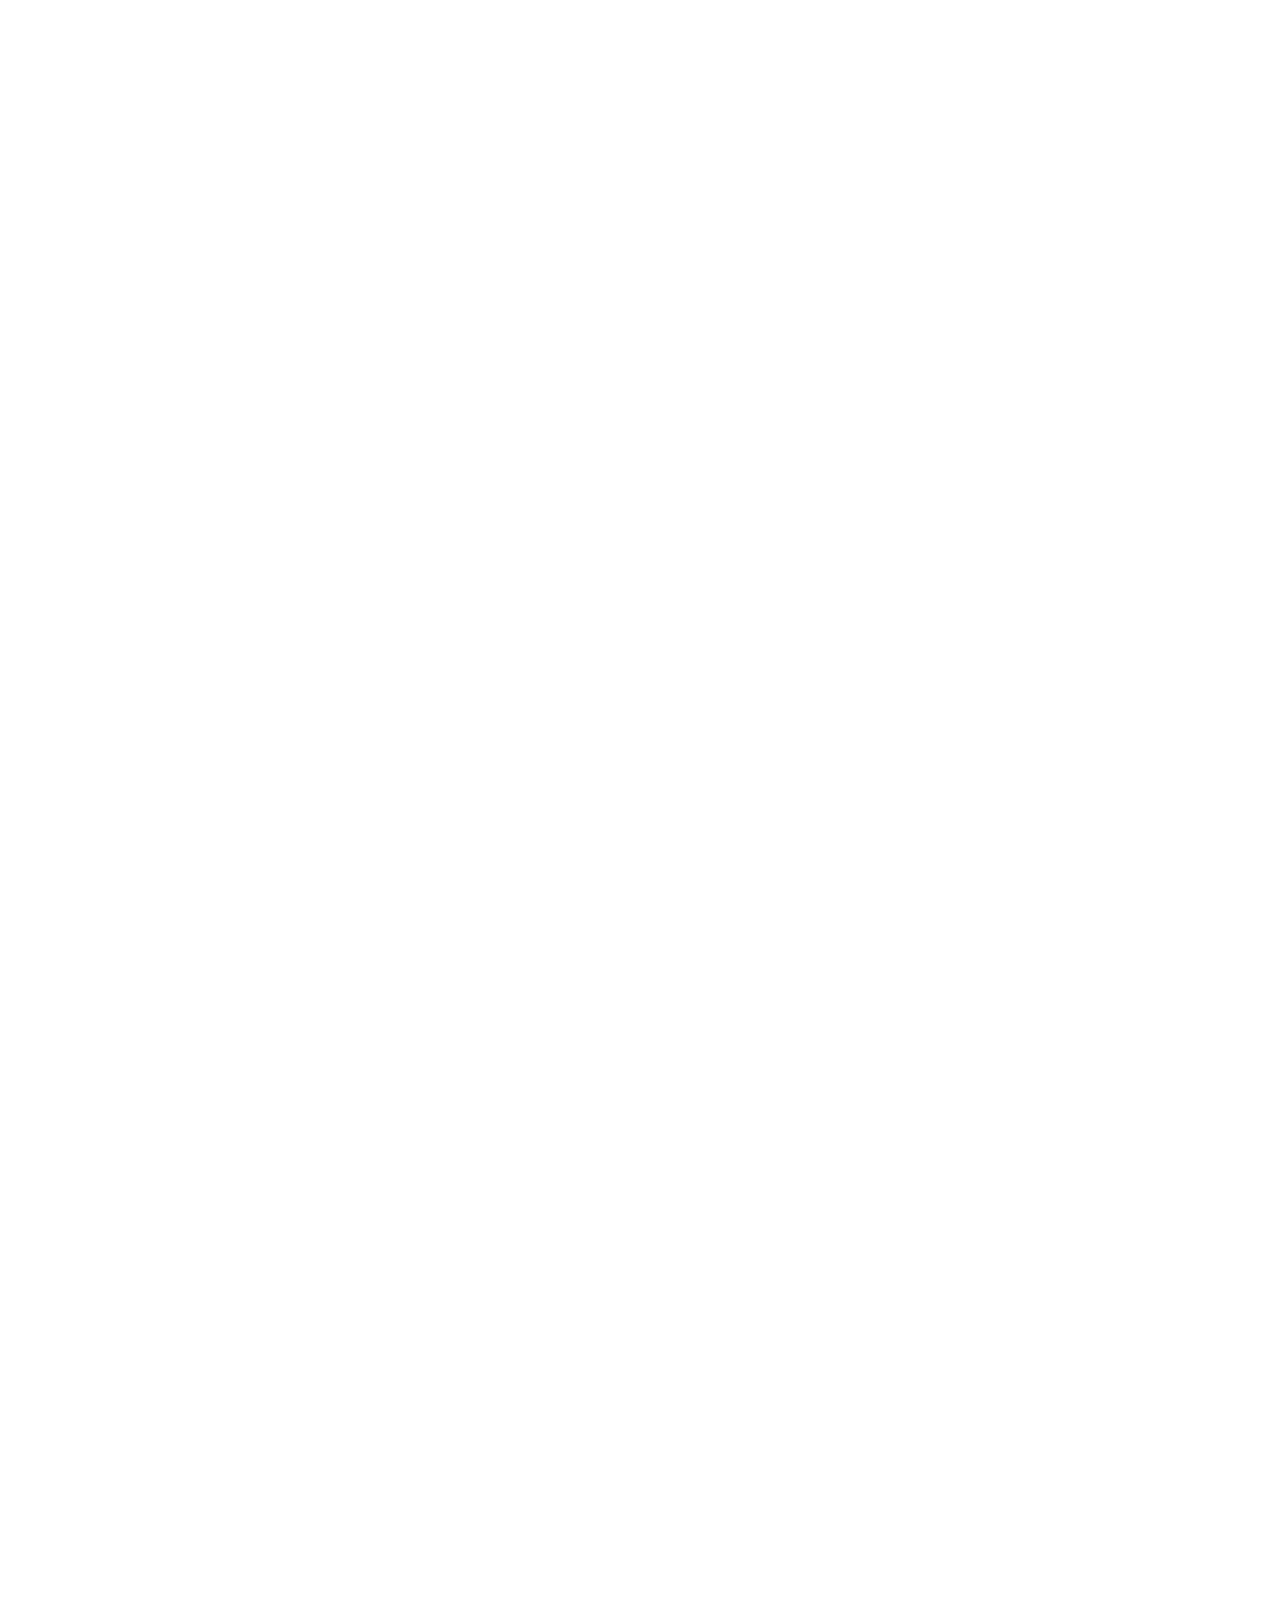
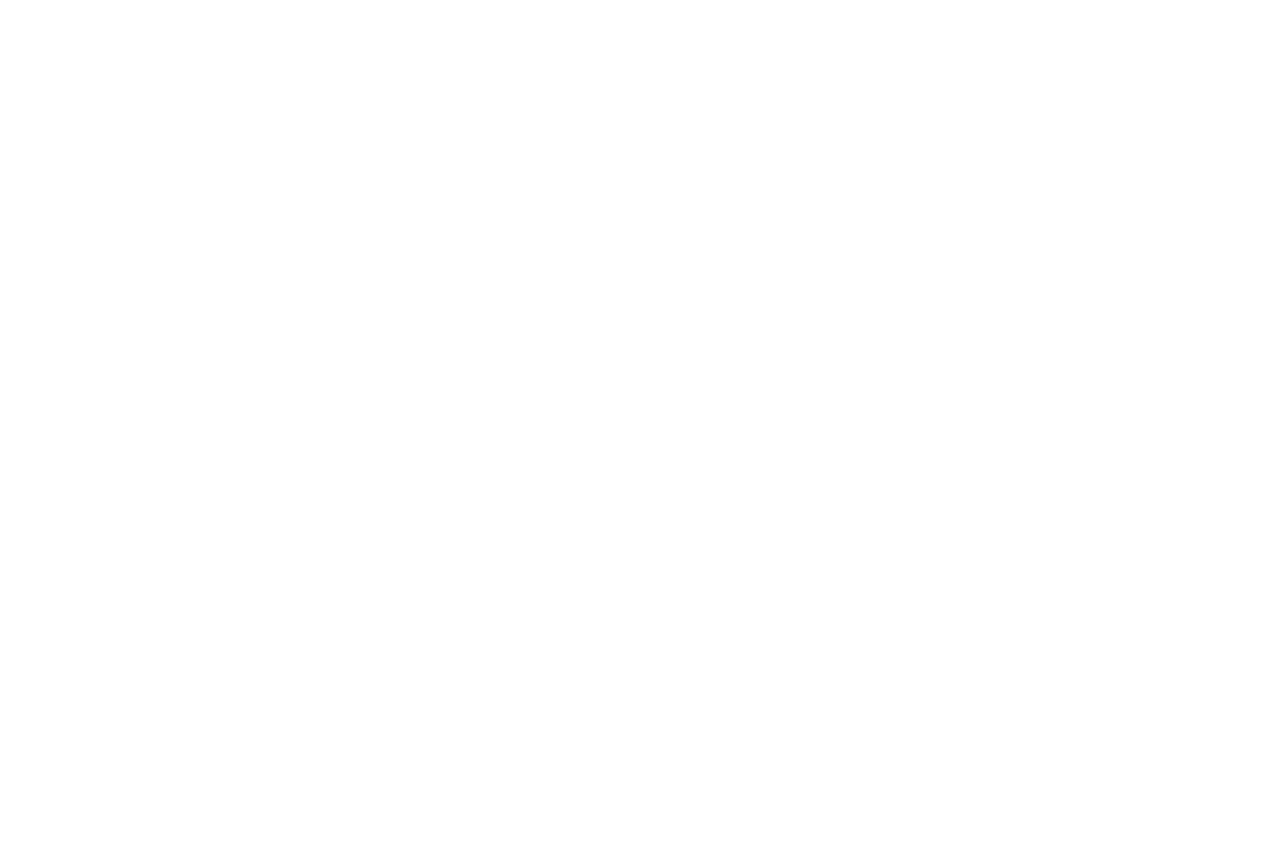
==== commit 38187763: "changes" ====
--- a/index.html
+++ b/index.html
@@ -2,7 +2,9 @@
   <head>
     <meta charset="utf-8">
     <meta name="viewport" content="width=device-width, initial-scale=1, shrink-to-fit=no">
+    
     <title>Tony Naccarato - User Experience Designer</title>
+    
     <link rel="stylesheet" href="css/bootstrap.min.css">
     <link rel="stylesheet" href="css/aos.min.css">
     <link rel="stylesheet" href="css/hamburgers/hamburgers.min.css">
@@ -16,9 +18,9 @@
     <script src="js/jquery.min.js"></script>
     <script> 
       $(function(){
+        $('#Nav').load('../components/nav.html');
+        $('#CallToAction').load('../components/cta.html');
         $('#Footer').load('../components/footer.html');
-        $('#Header').load('../components/header.html');
-        $('#CallToAction').load('../components/cta.html');
       });
     </script>
   </head>
@@ -26,9 +28,9 @@
   
   <div class="js-animsition animsition" data-animsition-in-class="fade-in" data-animsition-out-class="fade-out">
     
-    <div id="Header"></div> 
-    
+    <div id="Nav"></div>  
     <!-- END templateux-navbar -->
+
     <section class="templateux-hero">
       <div class="container">
         <div class="row align-items-center justify-content-center intro">
@@ -44,45 +46,44 @@
     
     <section class="templateux-portfolio-overlap" id="next">
       <div class="container-fluid">
-
         <div class="row">
           <div class="col-lg-4 col-md-6" data-aos="fade-up">
-            <a class="project animsition-link" href="work-single.html">
+            <a class="project animsition-link" href="">
               <figure>
                 <img src="images/inventory-app.png" alt="Free Template" class="img-fluid">  
               </figure>
-              <div class="project-hover">
+              <!-- <div class="project-hover">
                 <div class="project-hover-inner">
                   <h2>Inventory Management Application</h2>
                   <span>View project</span>
                 </div>
-              </div>
+              </div> -->
             </a>
           </div>
           <div class="col-lg-4 col-md-6" data-aos="fade-up" data-aos-delay="100">
-            <a class="project animsition-link" href="work-single.html">
+            <a class="project animsition-link" href="">
               <figure>
                 <img src="images/map-it-track-it.png" alt="Free Template" class="img-fluid">  
               </figure>
-              <div class="project-hover">
+              <!-- <div class="project-hover">
                 <div class="project-hover-inner">
                   <h2>Map It Track It</h2>
                   <span>View project</span>
                 </div>
-              </div>
+              </div> -->
             </a>
           </div>
           <div class="col-lg-4 col-md-6" data-aos="fade-up" data-aos-delay="200">
-            <a class="project animsition-link" href="work-single.html">
+            <a class="project animsition-link" href="">
               <figure>
                 <img src="images/Custom-Form-Creator-1.png" alt="Free Template" class="img-fluid">  
               </figure>
-              <div class="project-hover">
+              <!-- <div class="project-hover">
                 <div class="project-hover-inner">
                   <h2>Enterprise Custom Form Creator</h2>
                   <span>View project</span>
                 </div>
-              </div>
+              </div> -->
             </a>
           </div>
         </div>
@@ -90,42 +91,42 @@
     
         <div class="row">
           <div class="col-lg-4 col-md-6" data-aos="fade-up">
-            <a class="project animsition-link" href="work-single.html">
+            <a class="project animsition-link" href="">
               <figure>
                 <img src="images/asthma-tracker.png" alt="Free Template" class="img-fluid">  
               </figure>
-              <div class="project-hover">
+              <!-- <div class="project-hover">
                 <div class="project-hover-inner">
                   <h2>Asthma Tracker</h2>
                   <span>View project</span>
                 </div>
-              </div>
+              </div> -->
             </a>
           </div>
           <div class="col-lg-4 col-md-6" data-aos="fade-up" data-aos-delay="100">
-            <a class="project animsition-link" href="work-single.html">
+            <a class="project animsition-link" href="">
               <figure>
                 <img src="images/Museum-Kiosk.png" alt="Free Template" class="img-fluid">  
               </figure>
-              <div class="project-hover">
+              <!-- <div class="project-hover">
                 <div class="project-hover-inner">
                   <h2>LDS Art Museum Gallery Kiosk</h2>
                   <span>View project</span>
                 </div>
-              </div>
+              </div> -->
             </a>
           </div>
           <div class="col-lg-4 col-md-6" data-aos="fade-up" data-aos-delay="200">
-            <a class="project animsition-link" href="work-single.html">
+            <a class="project animsition-link" href="">
               <figure>
                 <img src="images/shootipedia.png" alt="Free Template" class="img-fluid">  
               </figure>
-              <div class="project-hover">
+              <!-- <div class="project-hover">
                 <div class="project-hover-inner">
                   <h2>Shootipedia</h2>
                   <span>View project</span>
                 </div>
-              </div>
+              </div> -->
             </a>
           </div>
           
